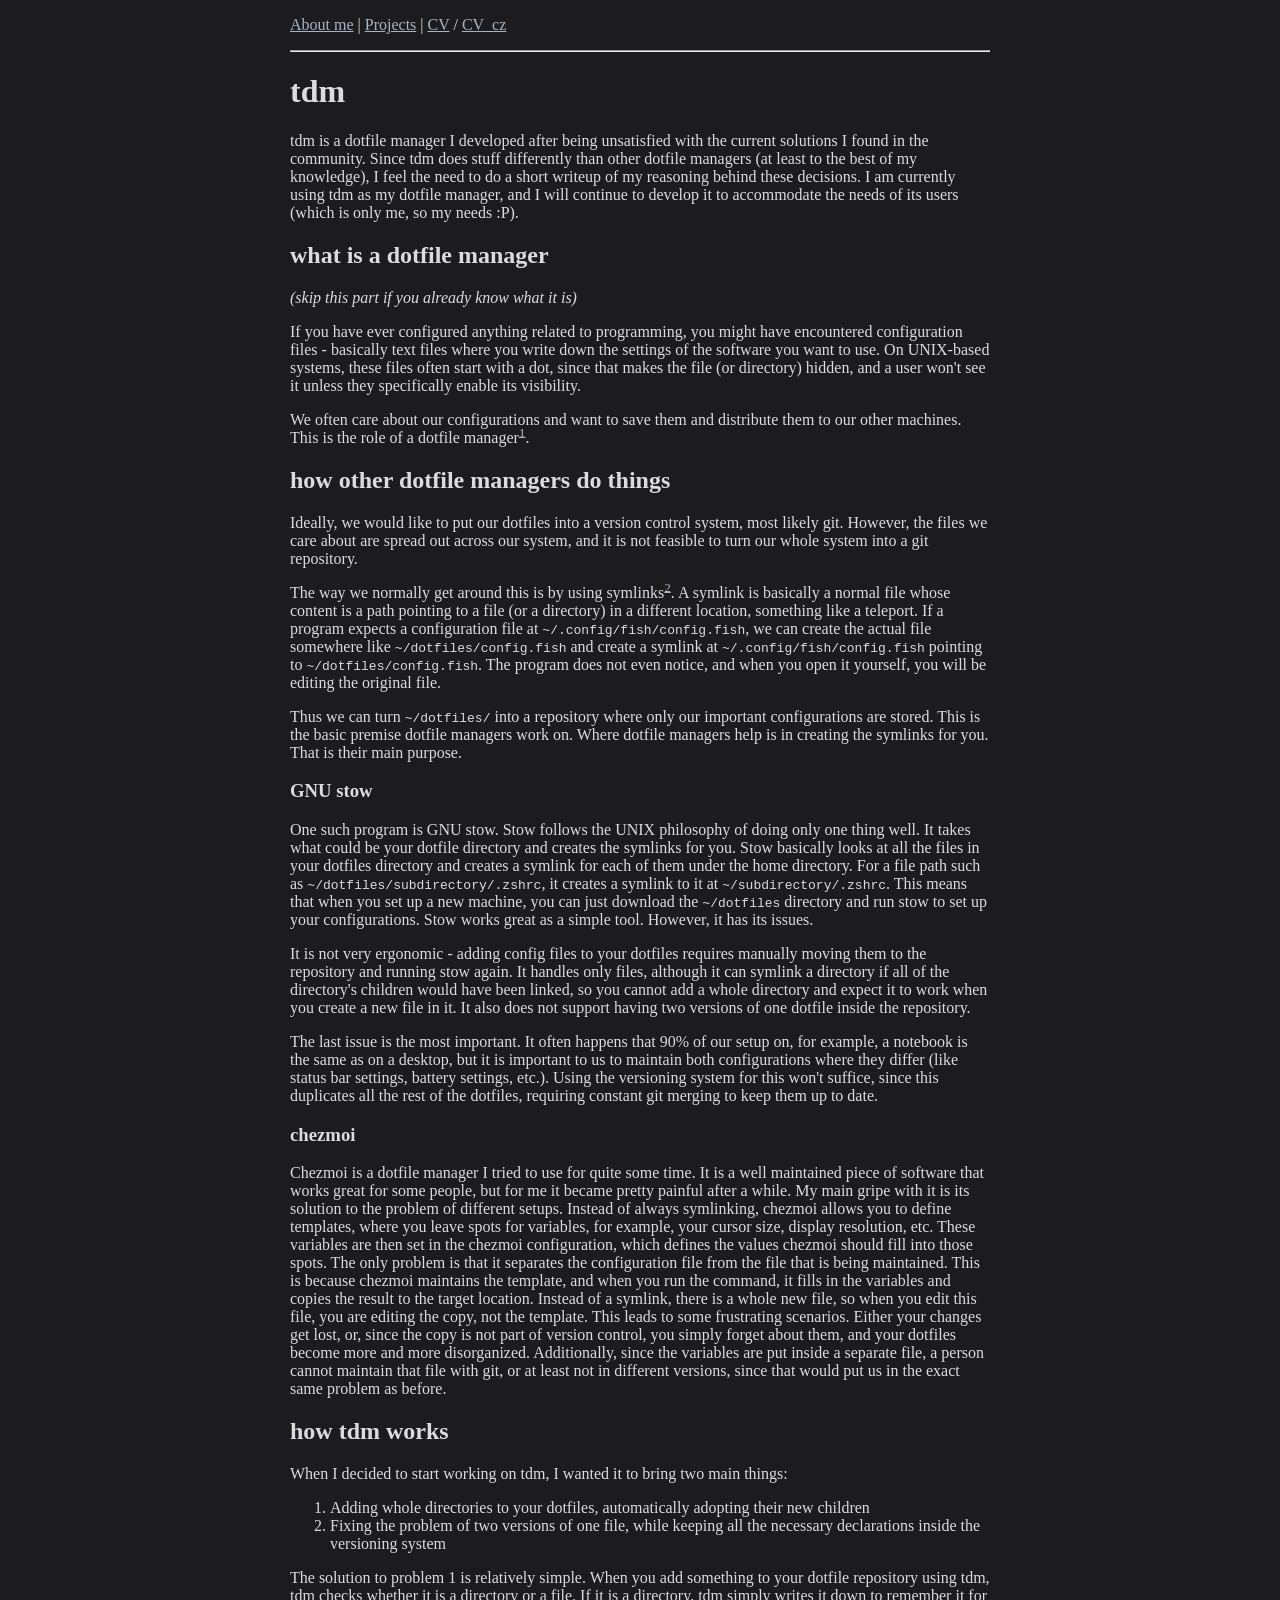
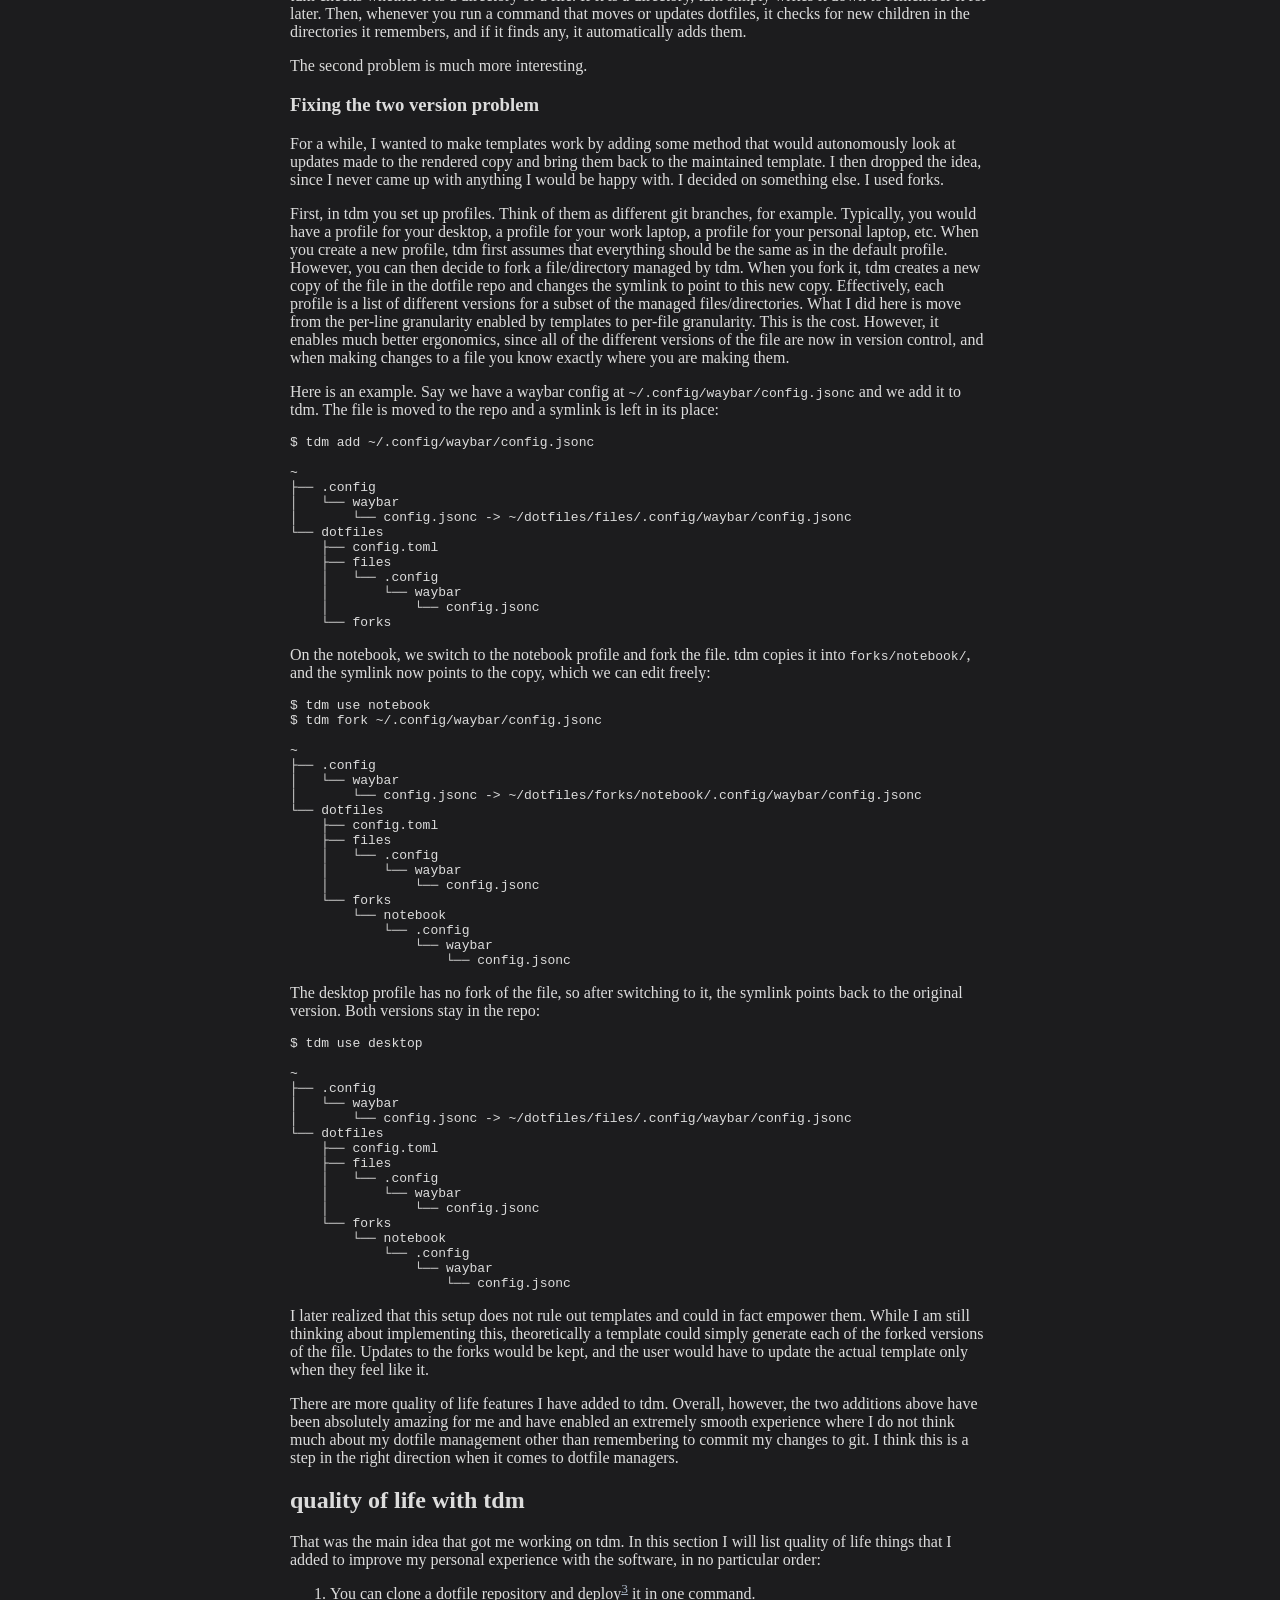
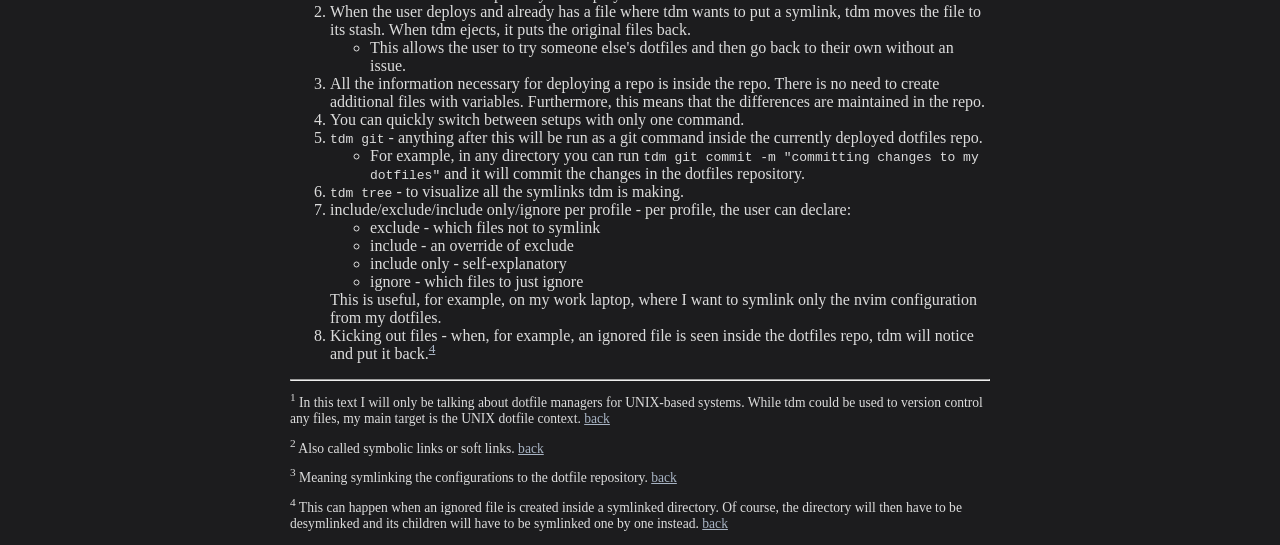
==== projects/tdm/tdm.html @ 11b95eb9 "Website overhaul, now my personal" ====
<!DOCTYPE html>
<html lang="en">
<head>
    <meta charset="utf-8">
    <meta name="viewport" content="width=device-width, initial-scale=1">
    <title>Projects - Your Name</title>
    <link rel="icon" type="image/png" href="../../assets/favicon.png">
    <style>
        body { max-width: 700px; margin: auto; padding: 0 8px; background: #1c1c1e; color: #dcdcdc; }
        a { color: #a8b4c4; }
        a:visited { color: #9a9aaa; }
        sup { line-height: 0; }
        .footnotes { font-size: 0.85em; }
    </style>
</head>
<body>

    <nav>
        <p>
            <a href="../../index.html#about">About me</a> |
            <a href="../../projects.html">Projects</a> |
            <a href="../../assets/cv/Tadeas_Baca_CV.pdf">CV</a> / <a href="../../assets/cv/Tadeas_Baca_CV_cz.pdf">CV_cz</a>
        </p>
    </nav>
    <hr>

    <h1>tdm</h1>

    <p>
        tdm is a dotfile manager I developed after being unsatisfied with the
        current solutions I found in the community. Since tdm does stuff differently than other dotfile managers (at least
        to the best of my knowledge), I feel the need to do a short writeup of my reasoning behind these decisions. I am
        currently using tdm as my dotfile manager, and I will continue to develop it to accommodate the needs of its users
        (which is only me, so my needs :P).
    </p>

    <h2>what is a dotfile manager</h2>

    <p><em>(skip this part if you already know what it is)</em></p>

    <p>
        If you have ever configured anything related to programming, you might have encountered configuration files -
        basically text files where you write down the settings of the software you want to use. On UNIX-based systems, these
        files often start with a dot, since that makes the file (or directory) hidden, and a user won't see it unless they
        specifically enable its visibility.
    </p>

    <p>
        We often care about our configurations and want to save them and distribute them to our other machines. This is
        the role of a dotfile manager<sup><a href="#fn1" id="ref1">1</a></sup>.
    </p>

    <h2>how other dotfile managers do things</h2>

    <p>
        Ideally, we would like to put our dotfiles into a version control system, most likely git. However, the files we
        care about are spread out across our system, and it is not feasible to turn our whole system into a git repository.
    </p>

    <p>
        The way we normally get around this is by using symlinks<sup><a href="#fn2" id="ref2">2</a></sup>. A symlink is
        basically a normal file whose content is a path pointing to a file (or a directory) in a different location,
        something like a teleport. If a program expects a configuration file at <code>~/.config/fish/config.fish</code>,
        we can create the actual file somewhere like <code>~/dotfiles/config.fish</code> and create a symlink at
        <code>~/.config/fish/config.fish</code> pointing to <code>~/dotfiles/config.fish</code>. The program does not even
        notice, and when you open it yourself, you will be editing the original file.
    </p>

    <p>
        Thus we can turn <code>~/dotfiles/</code> into a repository where only our important configurations are stored.
        This is the basic premise dotfile managers work on. Where dotfile managers help is in creating the symlinks for
        you. That is their main purpose.
    </p>

    <h3>GNU stow</h3>

    <p>
        One such program is GNU stow. Stow follows the UNIX philosophy of doing only one thing well. It takes what could
        be your dotfile directory and creates the symlinks for you. Stow basically looks at all the files in your dotfiles
        directory and creates a symlink for each of them under the home directory. For a file path such as
        <code>~/dotfiles/subdirectory/.zshrc</code>, it creates a symlink to it at <code>~/subdirectory/.zshrc</code>. This
        means that when you set up a new machine, you can just download the <code>~/dotfiles</code> directory and run stow
        to set up your configurations. Stow works great as a simple tool. However, it has its issues.
    </p>

    <p>
        It is not very ergonomic - adding config files to your dotfiles requires manually moving them to the repository and
        running stow again. It handles only files, although it can symlink a directory if all of the directory's children
        would have been linked, so you cannot add a whole directory and expect it to work when you create a new file in it.
        It also does not support having two versions of one dotfile inside the repository.
    </p>

    <p>
        The last issue is the most important. It often happens that 90% of our setup on, for example, a notebook is the
        same as on a desktop, but it is important to us to maintain both configurations where they differ (like status bar
        settings, battery settings, etc.). Using the versioning system for this won't suffice, since this duplicates
        all the rest of the dotfiles, requiring constant git merging to keep them up to date.
    </p>

    <h3>chezmoi</h3>

    <p>
        Chezmoi is a dotfile manager I tried to use for quite some time. It is a well maintained piece of software that
        works great for some people, but for me it became pretty painful after a while. My main gripe with it is its
        solution to the problem of different setups. Instead of always symlinking, chezmoi allows you to
        define templates, where you leave spots for variables, for example, your cursor size, display resolution, etc. These variables are then set in the chezmoi configuration, which defines the values chezmoi should fill into those spots. The only problem is that it separates the configuration file from the file that is being maintained. This is because chezmoi
        maintains the template, and when you run the command, it fills in the variables and copies the result to the target
        location. Instead of a symlink, there is a whole new file, so when you edit this file, you are editing the copy, not
        the template. This leads to some frustrating scenarios. Either your changes get lost, or, since the copy is not
        part of version control, you simply forget about them, and your dotfiles become more and more disorganized.
        Additionally, since the variables are put inside a separate file, a person cannot maintain that file with git, or at least not in
        different versions, since that would put us in the exact same problem as before.
    </p>

    <h2>how tdm works</h2>

    <p>When I decided to start working on tdm, I wanted it to bring two main things:</p>

    <ol>
        <li>Adding whole directories to your dotfiles, automatically adopting their new children</li>
        <li>Fixing the problem of two versions of one file, while keeping all the necessary declarations inside the versioning system</li>
    </ol>

    <p>
        The solution to problem 1 is relatively simple. When you add something to your dotfile repository using tdm, tdm
        checks whether it is a directory or a file. If it is a directory, tdm simply writes it down to remember it for
        later. Then, whenever you run a command that moves or updates dotfiles, it checks for new children in the
        directories it remembers, and if it finds any, it automatically adds them.
    </p>

    <p>The second problem is much more interesting.</p>

    <h3>Fixing the two version problem</h3>

    <p>
        For a while, I wanted to make templates work by adding some method that would autonomously look at updates made to
        the rendered copy and bring them back to the maintained template. I then dropped the idea, since I never came up
        with anything I would be happy with. I decided on something else. I used forks.
    </p>

    <p>
        First, in tdm you set up profiles. Think of them as different git branches, for example. Typically, you would have
        a profile for your desktop, a profile for your work laptop, a profile for your personal laptop, etc. When you
        create a new profile, tdm first assumes that everything should be the same as in the default profile. However, you
        can then decide to fork a file/directory managed by tdm. When you fork it, tdm creates a new copy of the file in the
        dotfile repo and changes the symlink to point to this new copy. Effectively, each profile is a list of different
        versions for a subset of the managed files/directories. What I did here is move from the per-line granularity
        enabled by templates to per-file granularity. This is the cost. However, it enables much better ergonomics, since
        all of the different versions of the file are now in version control, and when making changes to a file you know
        exactly where you are making them.
    </p>

    <p>
        Here is an example. Say we have a waybar config at <code>~/.config/waybar/config.jsonc</code> and we add it to
        tdm. The file is moved to the repo and a symlink is left in its place:
    </p>

<pre>
$ tdm add ~/.config/waybar/config.jsonc

~
├── .config
│   └── waybar
│       └── config.jsonc -&gt; ~/dotfiles/files/.config/waybar/config.jsonc
└── dotfiles
    ├── config.toml
    ├── files
    │   └── .config
    │       └── waybar
    │           └── config.jsonc
    └── forks
</pre>

    <p>
        On the notebook, we switch to the notebook profile and fork the file. tdm copies it into
        <code>forks/notebook/</code>, and the symlink now points to the copy, which we can edit freely:
    </p>

<pre>
$ tdm use notebook
$ tdm fork ~/.config/waybar/config.jsonc

~
├── .config
│   └── waybar
│       └── config.jsonc -&gt; ~/dotfiles/forks/notebook/.config/waybar/config.jsonc
└── dotfiles
    ├── config.toml
    ├── files
    │   └── .config
    │       └── waybar
    │           └── config.jsonc
    └── forks
        └── notebook
            └── .config
                └── waybar
                    └── config.jsonc
</pre>

    <p>
        The desktop profile has no fork of the file, so after switching to it, the symlink points back to the original
        version. Both versions stay in the repo:
    </p>

<pre>
$ tdm use desktop

~
├── .config
│   └── waybar
│       └── config.jsonc -&gt; ~/dotfiles/files/.config/waybar/config.jsonc
└── dotfiles
    ├── config.toml
    ├── files
    │   └── .config
    │       └── waybar
    │           └── config.jsonc
    └── forks
        └── notebook
            └── .config
                └── waybar
                    └── config.jsonc
</pre>

    <p>
        I later realized that this setup does not rule out templates and could in fact empower them. While I am still
        thinking about implementing this, theoretically a template could simply generate each of the forked versions of
        the file. Updates to the forks would be kept, and the user would have to update the actual template only when they
        feel like it.
    </p>

    <p>
        There are more quality of life features I have added to tdm. Overall, however, the two additions above have
        been absolutely amazing for me and have enabled an extremely smooth experience where I do not think much about my
        dotfile management other than remembering to commit my changes to git. I think this is a step in the right
        direction when it comes to dotfile managers.
    </p>


    <h2>quality of life with tdm</h2>

    <p>
        That was the main idea that got me working on tdm. In this section I will list quality of life things that I added to improve my personal experience with the software, in no particular order:
    </p>

    <ol>
        <li>You can clone a dotfile repository and deploy<sup><a href="#fn3" id="ref3">3</a></sup> it in one command.</li>
        <li>
            When the user deploys and already has a file where tdm wants to put a symlink, tdm moves the file to its stash.
            When tdm ejects, it puts the original files back.
            <ul>
                <li>This allows the user to try someone else's dotfiles and then go back to their own without an issue.</li>
            </ul>
        </li>
        <li>
            All the information necessary for deploying a repo is inside the repo. There is no need to create additional
            files with variables. Furthermore, this means that the differences are maintained in the repo.
        </li>
        <li>You can quickly switch between setups with only one command.</li>
        <li>
            <code>tdm git</code> - anything after this will be run as a git command inside the currently deployed dotfiles
            repo.
            <ul>
                <li>
                    For example, in any directory you can run
                    <code>tdm git commit -m "committing changes to my dotfiles"</code> and it will commit the changes in
                    the dotfiles repository.
                </li>
            </ul>
        </li>
        <li><code>tdm tree</code> - to visualize all the symlinks tdm is making.</li>
        <li>
            include/exclude/include only/ignore per profile - per profile, the user can declare:
            <ul>
                <li>exclude - which files not to symlink</li>
                <li>include - an override of exclude</li>
                <li>include only - self-explanatory</li>
                <li>ignore - which files to just ignore</li>
            </ul>
            This is useful, for example, on my work laptop, where I want to symlink only the nvim configuration from my dotfiles.
        </li>
        <li>
            Kicking out files - when, for example, an ignored file is seen inside the dotfiles repo, tdm will notice and put
            it back.<sup><a href="#fn4" id="ref4">4</a></sup>
        </li>
    </ol>

    <hr>
    <section class="footnotes">
    <p id="fn1"><sup>1</sup> In this text I will only be talking about dotfile managers for UNIX-based systems. While tdm could be used to version control any files, my main target is the UNIX dotfile context. <a href="#ref1">back</a></p>
    <p id="fn2"><sup>2</sup> Also called symbolic links or soft links. <a href="#ref2">back</a></p>
    <p id="fn3"><sup>3</sup> Meaning symlinking the configurations to the dotfile repository. <a href="#ref3">back</a></p>
    <p id="fn4"><sup>4</sup> This can happen when an ignored file is created inside a symlinked directory. Of course, the directory will then have to be desymlinked and its children will have to be symlinked one by one instead. <a href="#ref4">back</a></p>
    </section>

</body>
</html>
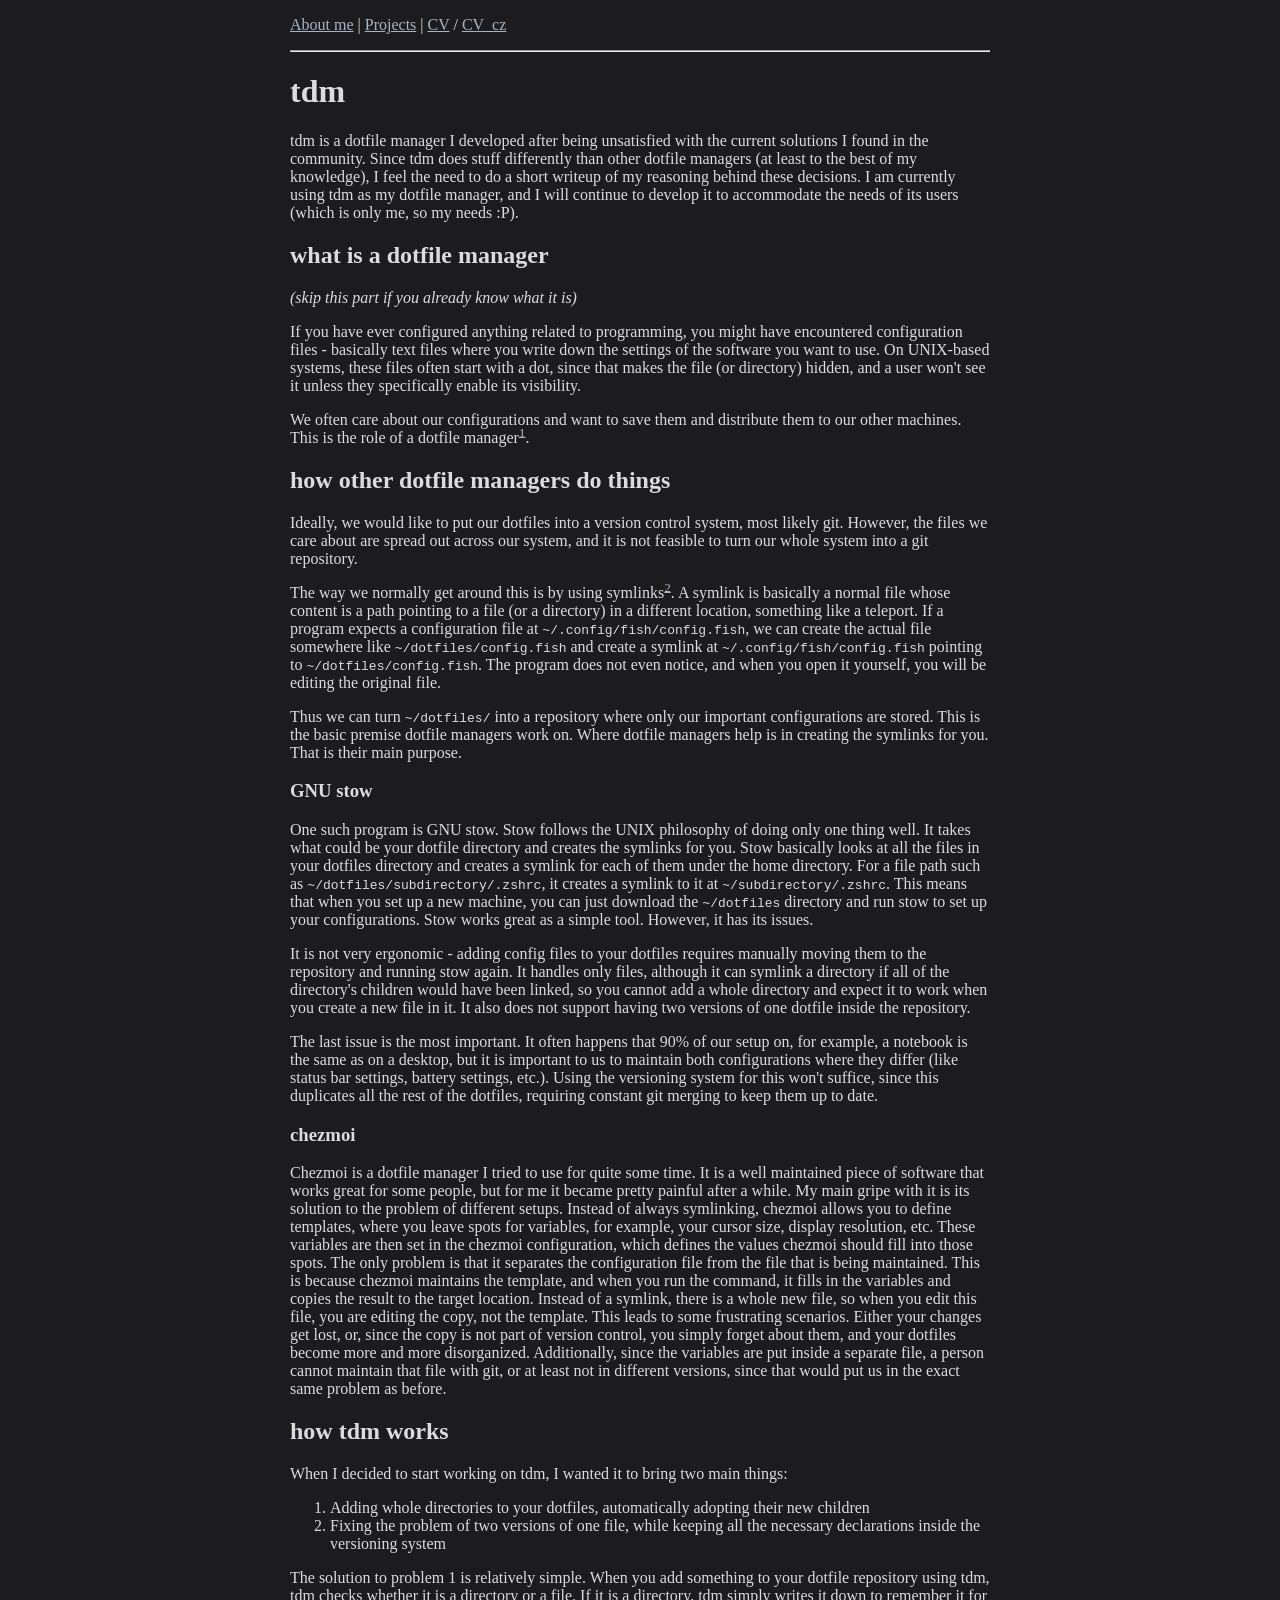
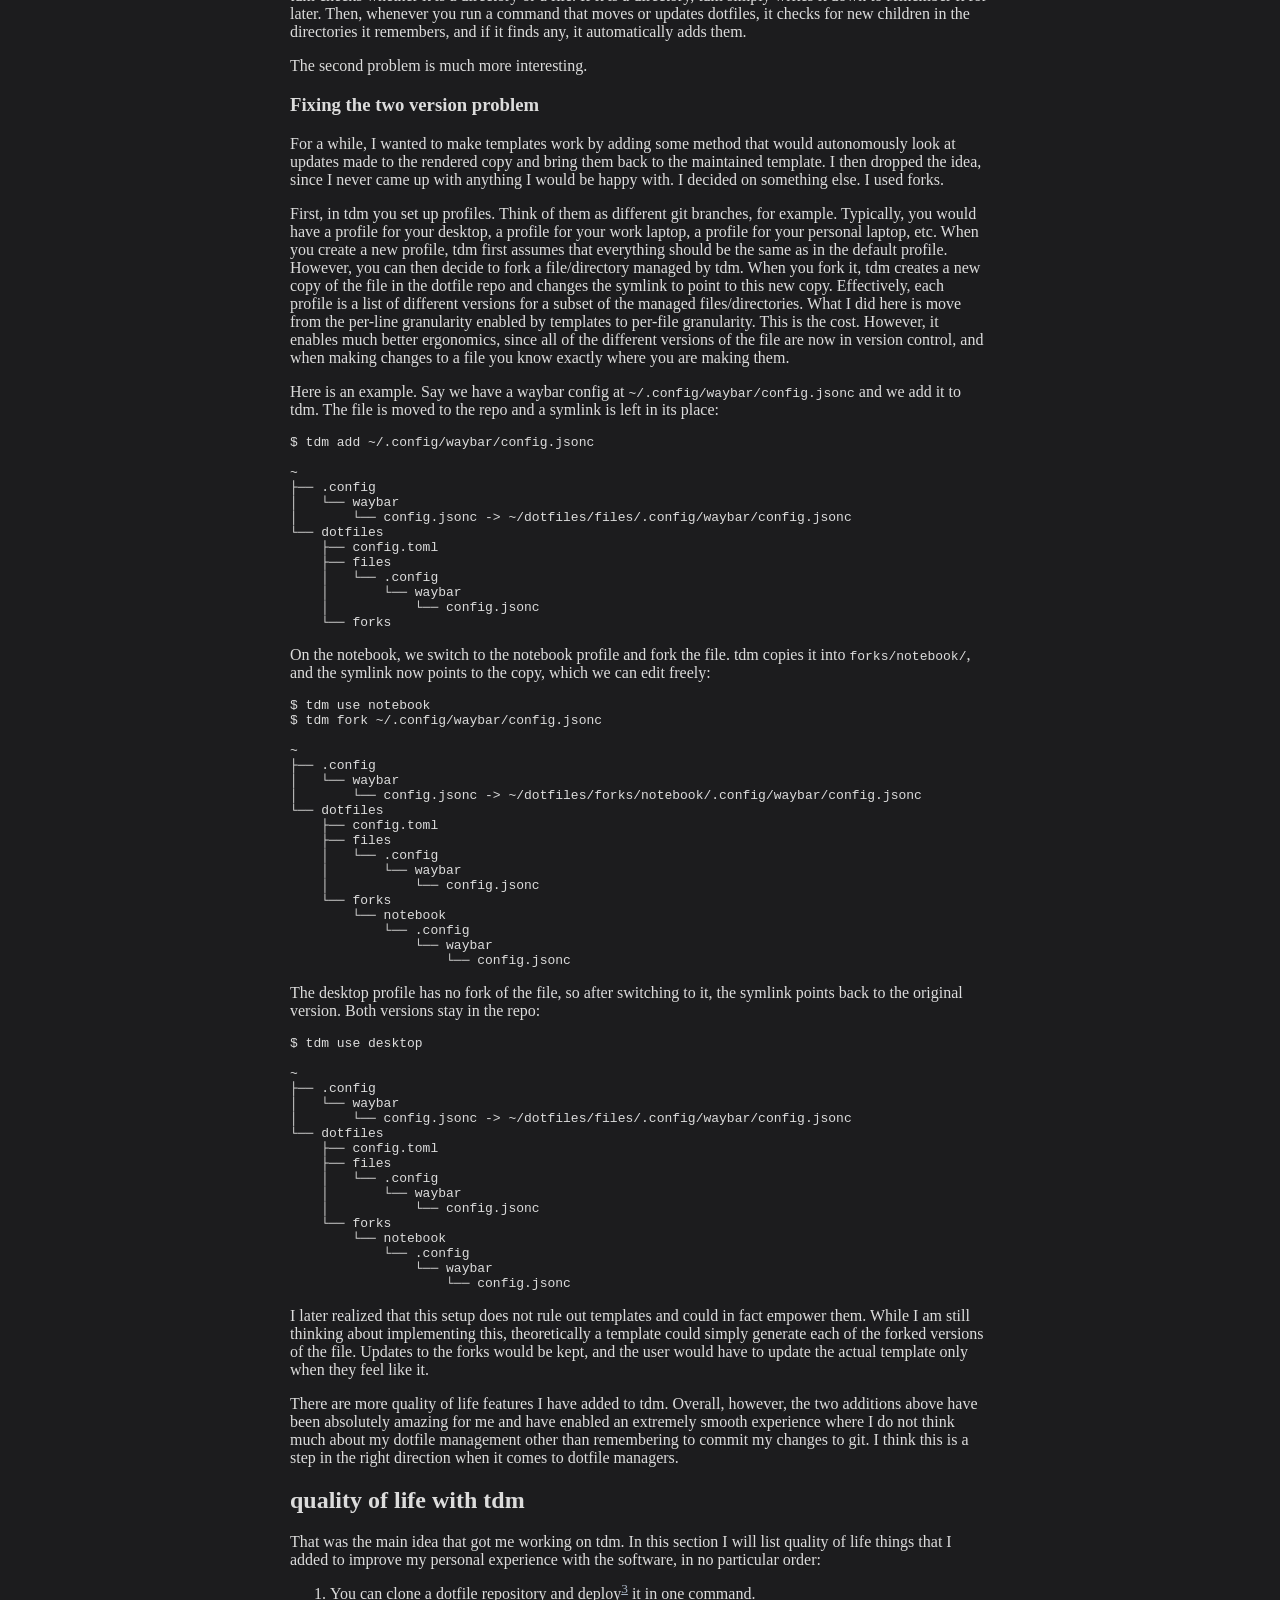
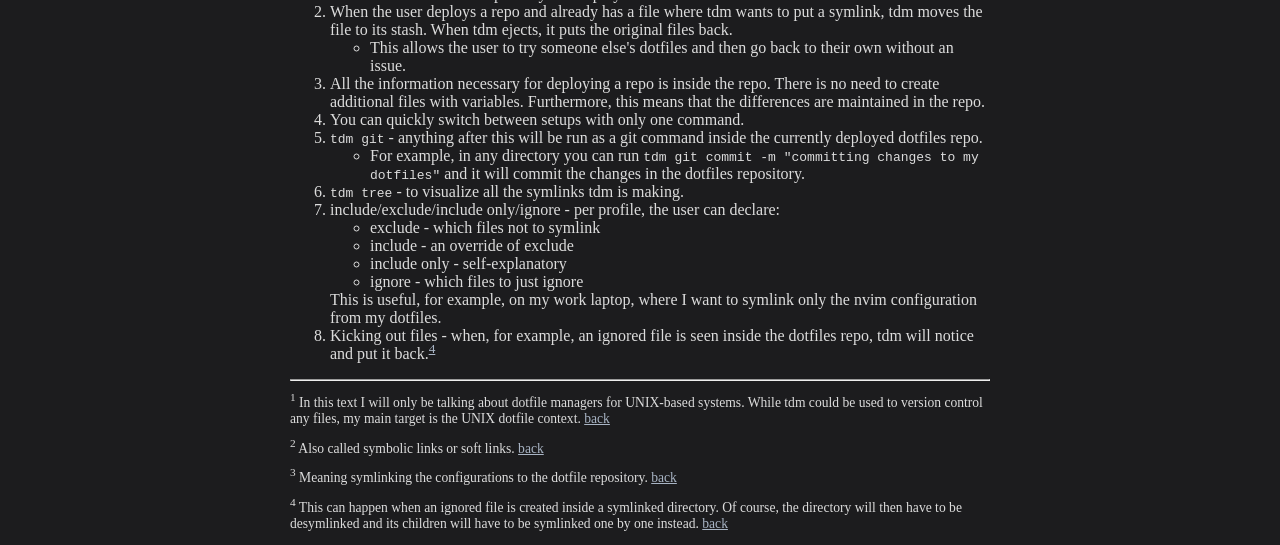
==== commit b12e8996: "Changing wording in tdm" ====
--- a/projects/tdm/tdm.html
+++ b/projects/tdm/tdm.html
@@ -247,7 +247,7 @@
     <ol>
         <li>You can clone a dotfile repository and deploy<sup><a href="#fn3" id="ref3">3</a></sup> it in one command.</li>
         <li>
-            When the user deploys and already has a file where tdm wants to put a symlink, tdm moves the file to its stash.
+            When the user deploys a repo and already has a file where tdm wants to put a symlink, tdm moves the file to its stash.
             When tdm ejects, it puts the original files back.
             <ul>
                 <li>This allows the user to try someone else's dotfiles and then go back to their own without an issue.</li>
@@ -271,7 +271,7 @@
         </li>
         <li><code>tdm tree</code> - to visualize all the symlinks tdm is making.</li>
         <li>
-            include/exclude/include only/ignore per profile - per profile, the user can declare:
+            include/exclude/include only/ignore - per profile, the user can declare:
             <ul>
                 <li>exclude - which files not to symlink</li>
                 <li>include - an override of exclude</li>
